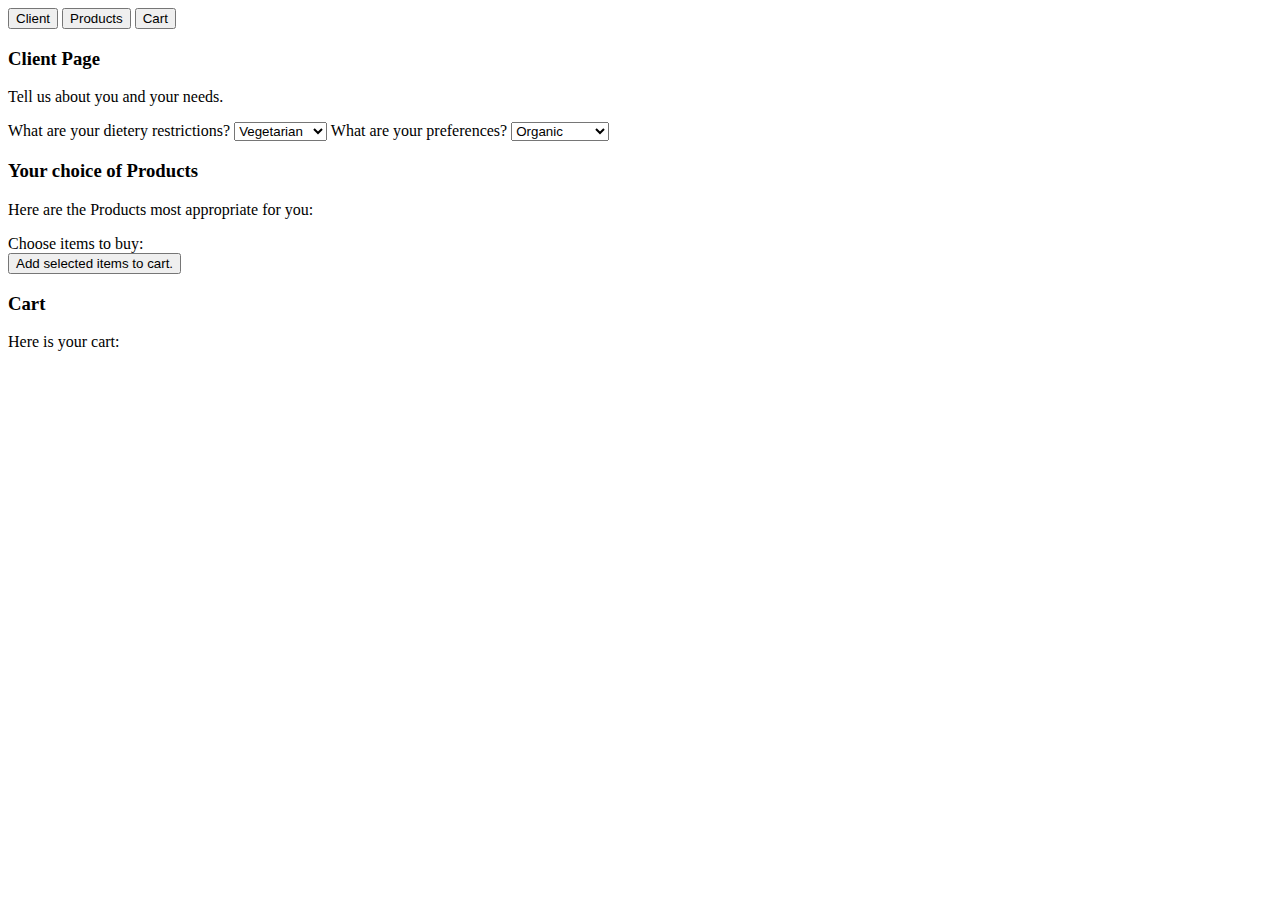
==== groceryStore.html @ 50248b93 "Grovery HTML" ====
<!DOCTYPE html>
<html>
<head>
    <!--Link to the Styling document CSS that is very simple-->
    <ink href="style.css" rel="stylesheet" type="text/css">
    <title>Slow Food Grocery Community</title>
</head>
<body>
    <!--Tab links, each one will have a 1 click event-->

    <!--class tab for all the tabbies-->
    <div class="tab">
        <button class="tablinks" onClick="openInfo(event,'Client')">Client</button>
        <button class="tablinks" onclick="openInfo(event, 'Products')">Products</button>
        <button class="tablinks" onclick="openInfo(event, 'Cart')">Cart</button>
    </div>

    <!--Tab for Client-->
    <div id="Client" class="tabcontent">
        <h3>Client Page</h3>
        <p>Tell us about you and your needs.</p>
        
        What are your dietery restrictions?
        <select id="dietChoices" name="dietChoices" onchange="theChoicesOfProducts(this.id,'displayProduct')">
            <option value="Vegetarian">Vegetarian</option>
            <option value="GlutenFree">Gluten Free </option>
            <option value="None">None</option>
        </select>

        What are your preferences?
        <select id="organicProducts" name=""organicProducts onchange="theChoicesOfProducts(this.id,'displayProduct')">
            <option value="Organic">Organic</option>
            <option value="Non Organic">Non-Organic</option>
            <option value="None">None</option>
        </select>
    </div>

    <!--Tab for Products-->
    <div id="Products" class="tabcontent">
        <h3>Your choice of Products</h3>
        <p>Here are the Products most appropriate for you: </p>
        Choose items to buy:
            <div id="displayProduct"></div>
            <button id="addToCart" type="button" class="block" onclick="selectProducts()">
                Add selected items to cart.
            </button>
    </div>

    <!--Tab for carts-->
    <div id="Cart" class="tabcontent">
        <h3>Cart</h3>
        <p>Here is your cart: </p>
        <div id="displayCart"></div>
    </div>

    <script></script>
</body>
</html>
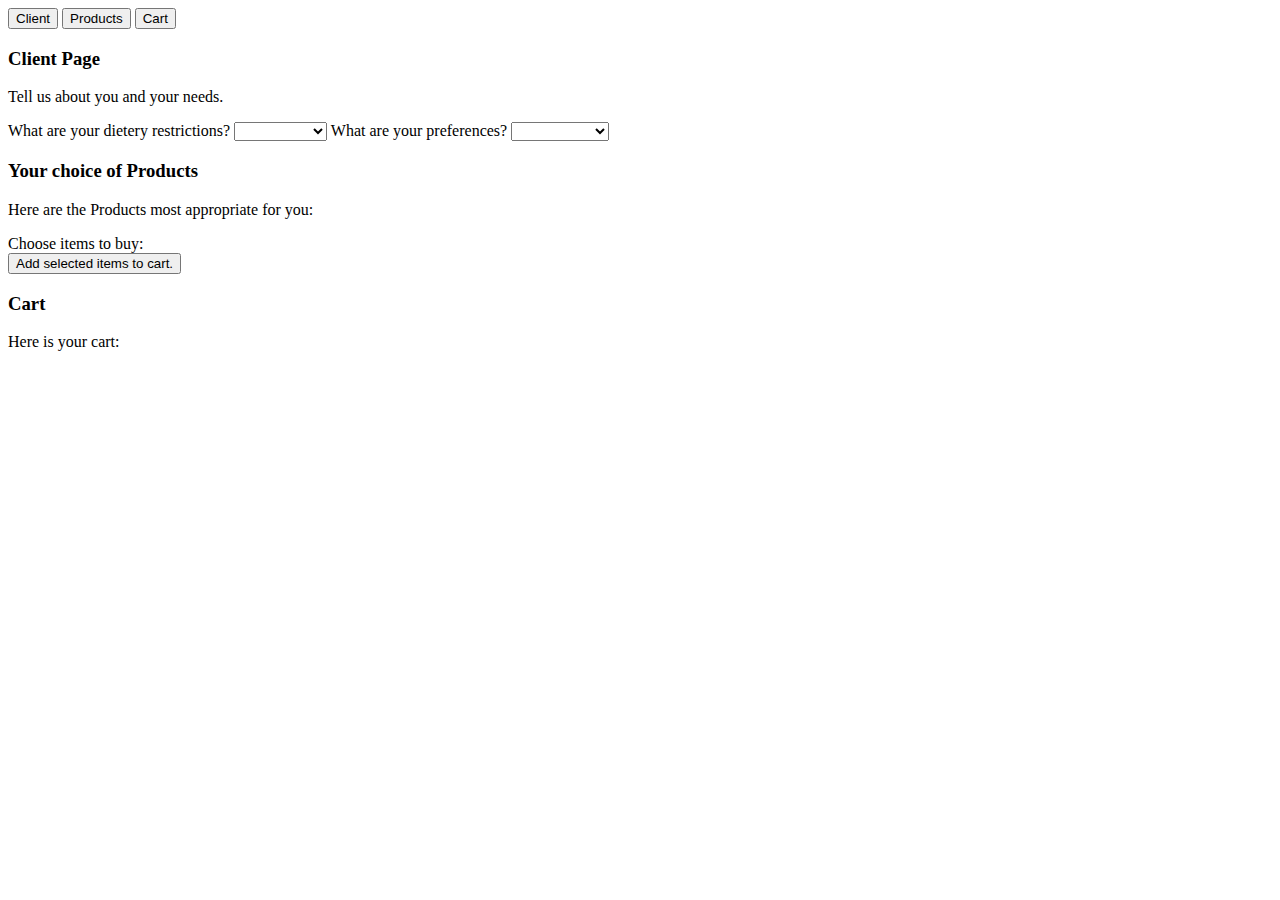
==== commit 1a8f9b97: "second pushh" ====
--- a/groceryStore.html
+++ b/groceryStore.html
@@ -10,9 +10,9 @@
 
     <!--class tab for all the tabbies-->
     <div class="tab">
-        <button class="tablinks" onClick="openInfo(event,'Client')">Client</button>
-        <button class="tablinks" onclick="openInfo(event, 'Products')">Products</button>
-        <button class="tablinks" onclick="openInfo(event, 'Cart')">Cart</button>
+        <button class="tablinks" onClick="openMenu(event,'Client')">Client</button>
+        <button class="tablinks" onclick="openMenu(event, 'Products')">Products</button>
+        <button class="tablinks" onclick="openMenu(event, 'Cart')">Cart</button>
     </div>
 
     <!--Tab for Client-->
@@ -22,6 +22,7 @@
         
         What are your dietery restrictions?
         <select id="dietChoices" name="dietChoices" onchange="theChoicesOfProducts(this.id,'displayProduct')">
+            <option value=""></option>
             <option value="Vegetarian">Vegetarian</option>
             <option value="GlutenFree">Gluten Free </option>
             <option value="None">None</option>
@@ -29,6 +30,7 @@
 
         What are your preferences?
         <select id="organicProducts" name=""organicProducts onchange="theChoicesOfProducts(this.id,'displayProduct')">
+            <option value=""></option>
             <option value="Organic">Organic</option>
             <option value="Non Organic">Non-Organic</option>
             <option value="None">None</option>
@@ -53,6 +55,6 @@
         <div id="displayCart"></div>
     </div>
 
-    <script></script>
+    <script src="groceryStore.js"></script>
 </body>
 </html>